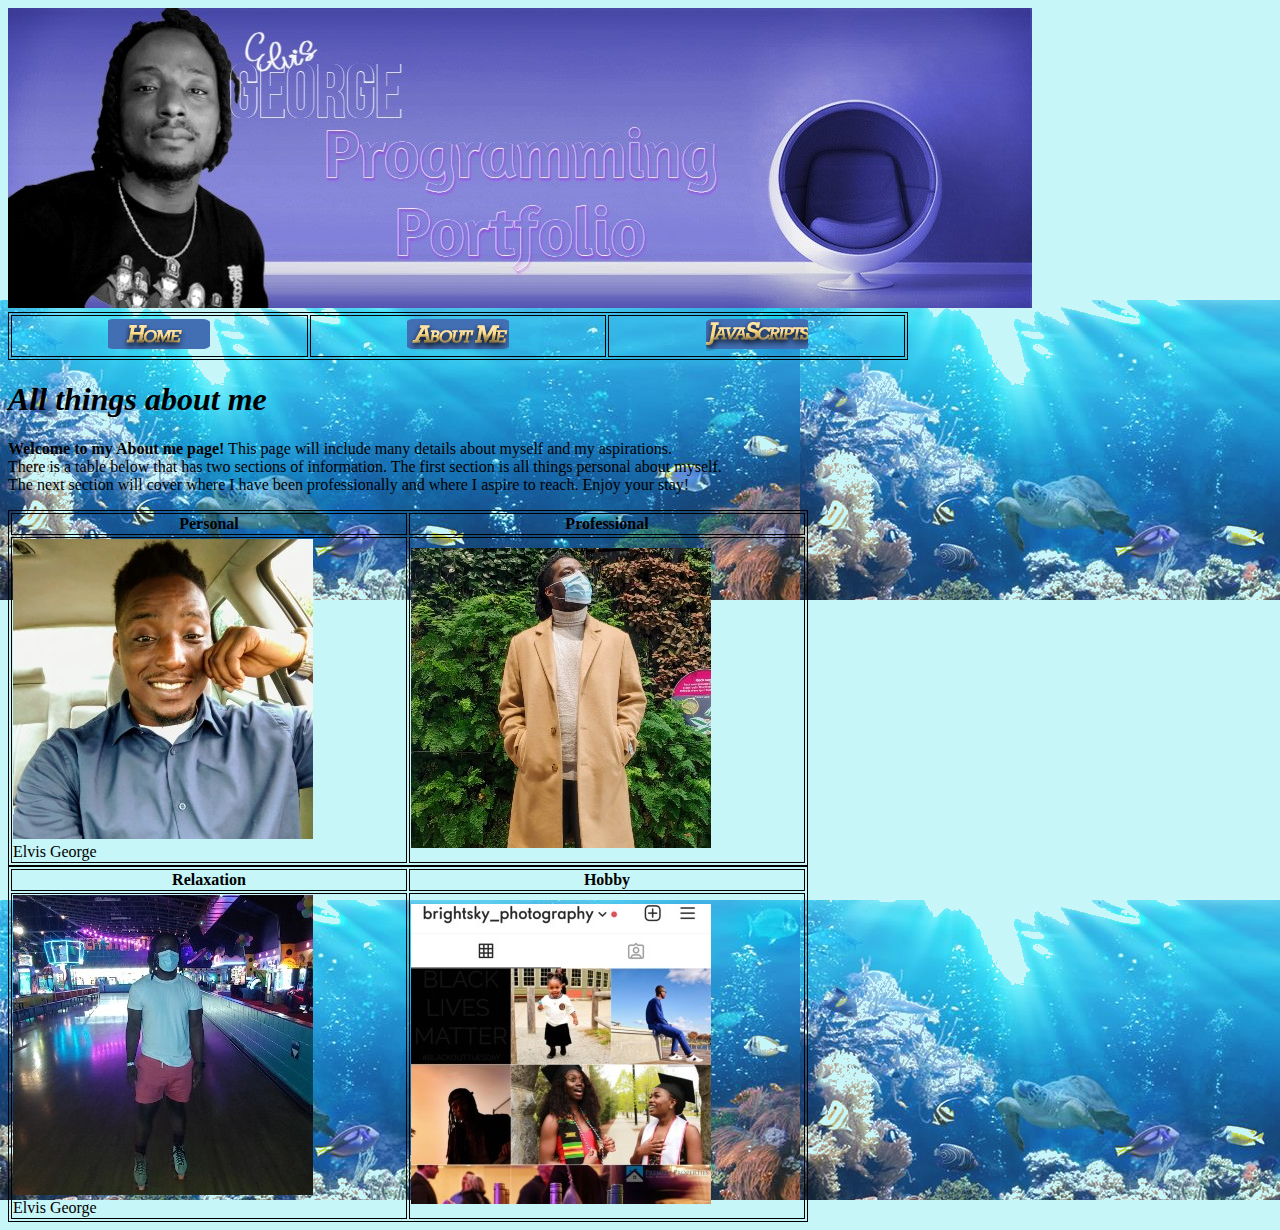
==== about.html @ 283688e3 "Update about.html" ====
<!DOCTYPE html>
<html>
     <head>
          <meta charset="utf-8">
          <title> Elvis's AboutMe Page </title>
          <link rel="stylesheet" type="text/css" href="style.css">
          
          <style>
           
               h1{color:rbg(155,8,8);}
               table, th, td { border: 1px solid black;}   
               
                       
         

        body {
              background-image: url("myBackground.jpg");}   

          
          </style>     
   
     </head>
     <body> 
          <img src="myBanner.jpg" alt="Purple banner with an image of Elvis">
          <table id="nav-table">
                    <tr>
                         <th id="nav-td"><a href="index.html"><img src="home.png" alt="Home button"></a></th>
                         <th id="nav-td"><a href="about.html"><img src="about.png" alt="About me button"></a></th>
                         <th id="nav-td"><a href="javascript.html"><img src="javascripts.png" alt="Javascript button"></a></th>  
                     </tr>
          </table>  
          <strong><em> <h1> All things about me</h1> </strong></em>
          
          
          
          <p> <strong>Welcome to my About me page!</strong> This page will include many details about myself and my aspirations.<br>
              There is a table below that has two sections of information. The first section is all things personal about myself.<br>
              The next section will cover where I have been professionally and where I aspire to reach. Enjoy your stay! 
           </p>
          
          <table id="table" style="width:800px">
                    <tr>
                         <th><strong>  Personal  </strong></th>
                         <th><strong>  Professional  </strong></th>
                    
                    
                    </tr>
               <tr>
                    <td><img src="Elvis.jpg" alt="profile picture of Elvis smiling"> <br> Elvis George</td>
                    <td><img src="George.jpg" alt="Elvis at the Museum of Science in Boston"></td>
                    
               
                    
               </tr>
          
          </table>
          <table style="width:800px">
                    <tr>
                         <th><strong>  Relaxation  </strong></th>
                         <th><strong>  Hobby  </strong></th>
                    
                    
                    </tr>
               <tr>
                    <td><img src="skate.jpg" alt="profile picture of Elvis skating for fun"> <br> Elvis George</td>
                    <td><a href="https://www.instagram.com/brightsky_photography/?hl=en"><img src="instagram.jpg" alt="Elvis"></td>
                    
               
                    
               </tr>
          
          </table>
           
         
     </body>
 </html>
---- style.css ----
body {background-color:rgb(157,207,252);} 
#nav-table {width:900px;}
#nav-td {width:300px; text-align:center;}
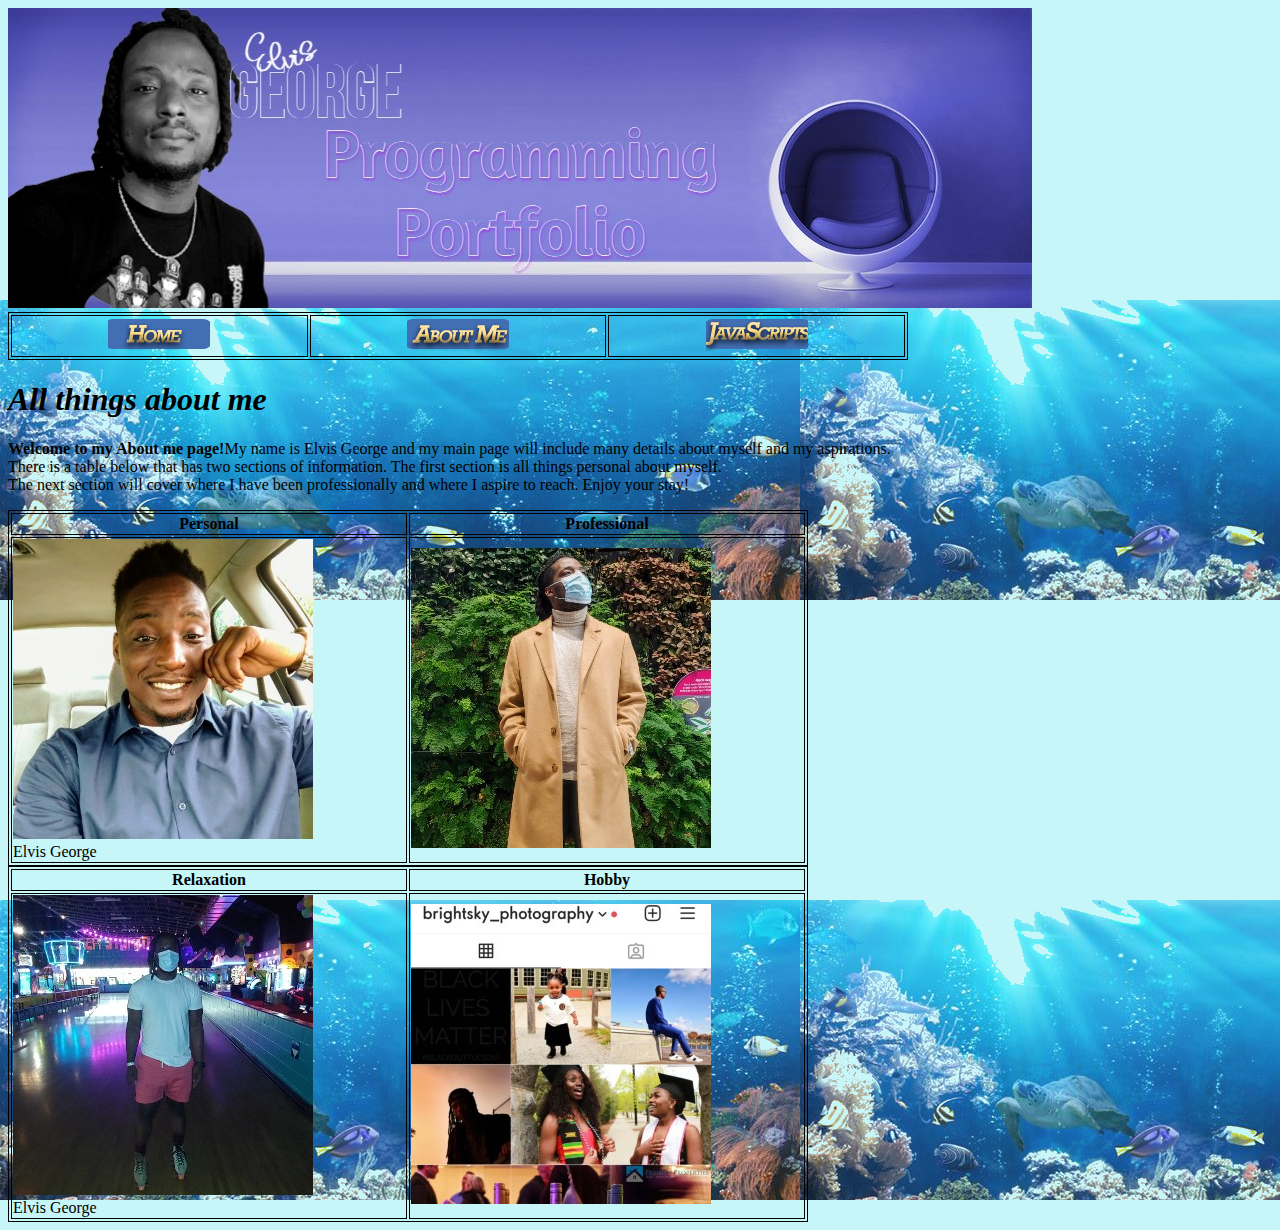
==== commit 7b242527: "Update about.html" ====
--- a/about.html
+++ b/about.html
@@ -33,7 +33,7 @@
           
           
           
-          <p> <strong>Welcome to my About me page!</strong> This page will include many details about myself and my aspirations.<br>
+          <p> <strong>Welcome to my About me page!</strong>My name is Elvis George and my main page will include many details about myself and my aspirations.<br>
               There is a table below that has two sections of information. The first section is all things personal about myself.<br>
               The next section will cover where I have been professionally and where I aspire to reach. Enjoy your stay! 
            </p>
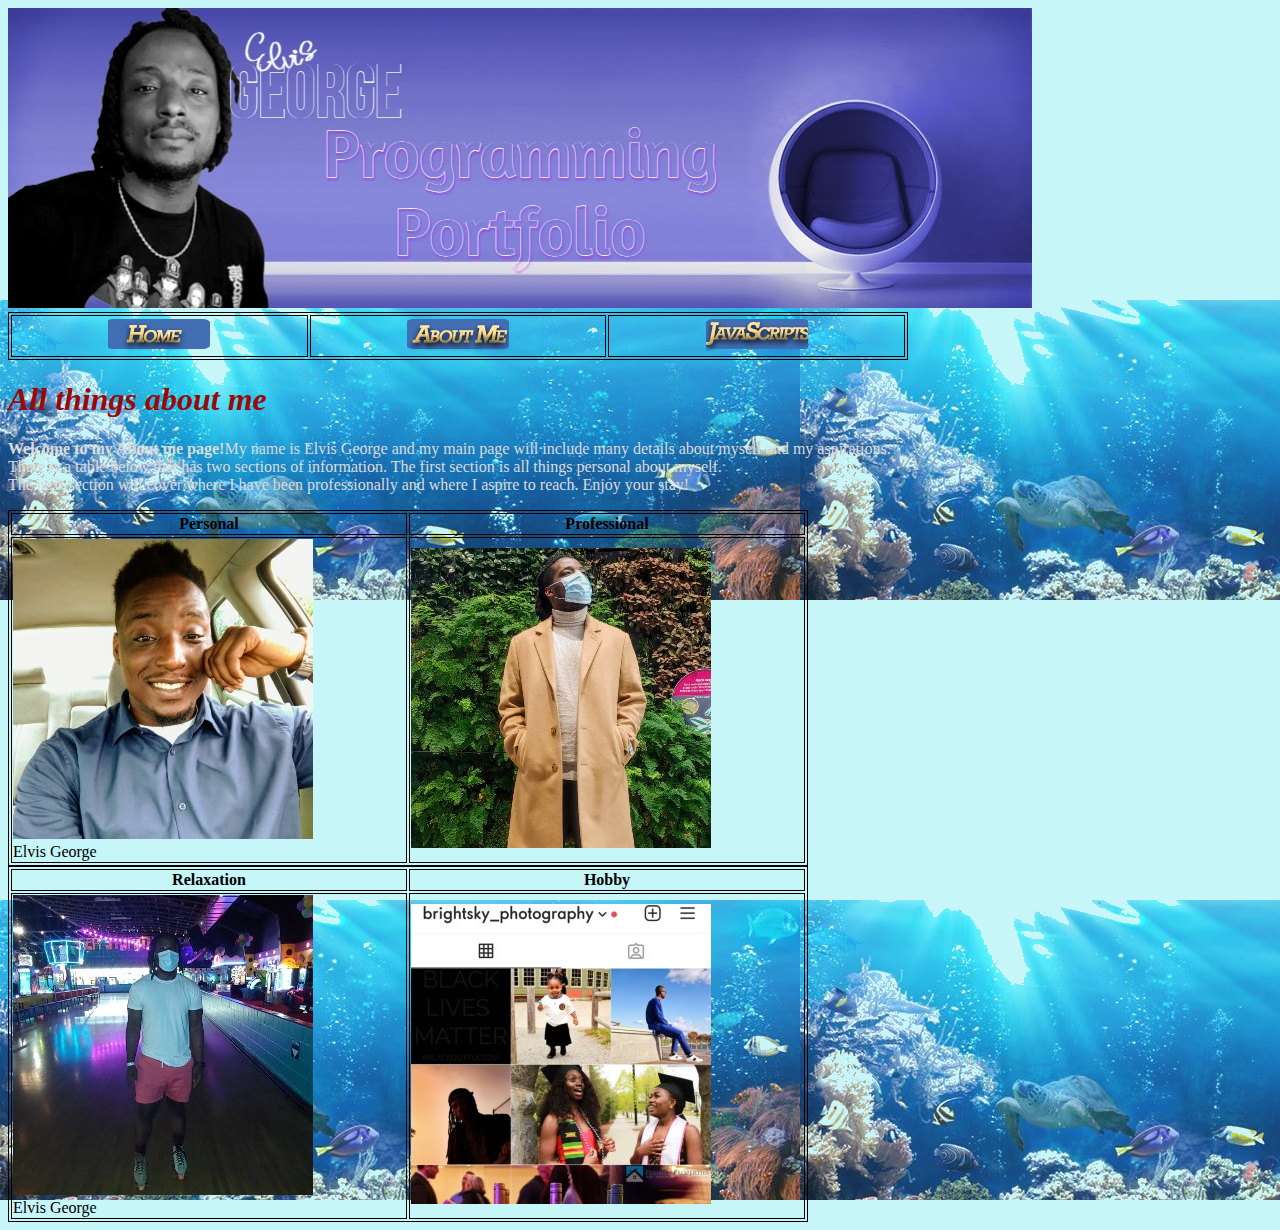
==== commit 623438c9: "Update about.html" ====
--- a/about.html
+++ b/about.html
@@ -7,7 +7,8 @@
           
           <style>
            
-               h1{color:rbg(155,8,8);}
+               p{color:rgb(219,219,219);}
+               
                table, th, td { border: 1px solid black;}   
                
                        
--- a/style.css
+++ b/style.css
@@ -1,5 +1,5 @@
 body {background-color:rgb(157,207,252);} 
 #nav-table {width:900px;}
 #nav-td {width:300px; text-align:center;}
+h1{color:rgb(155,8,8);}
 
-
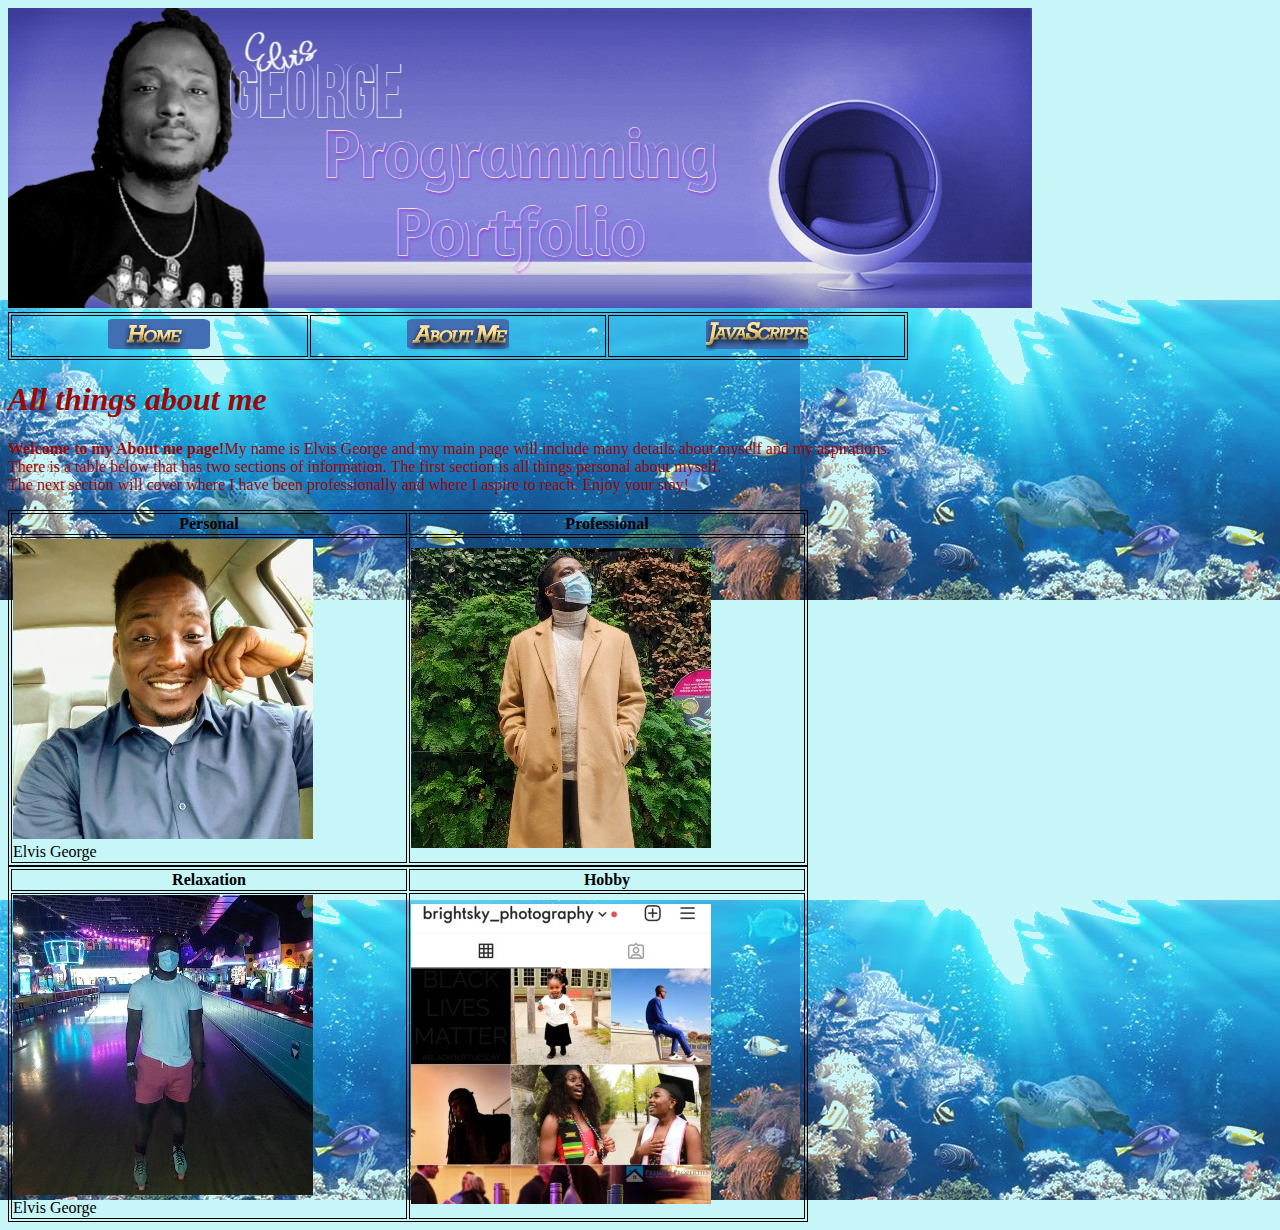
==== commit e0a782d9: "Update about.html" ====
--- a/about.html
+++ b/about.html
@@ -7,7 +7,7 @@
           
           <style>
            
-               p{color:rgb(219,219,219);}
+               p{color:rgb(155,8,8);}
                
                table, th, td { border: 1px solid black;}   
                
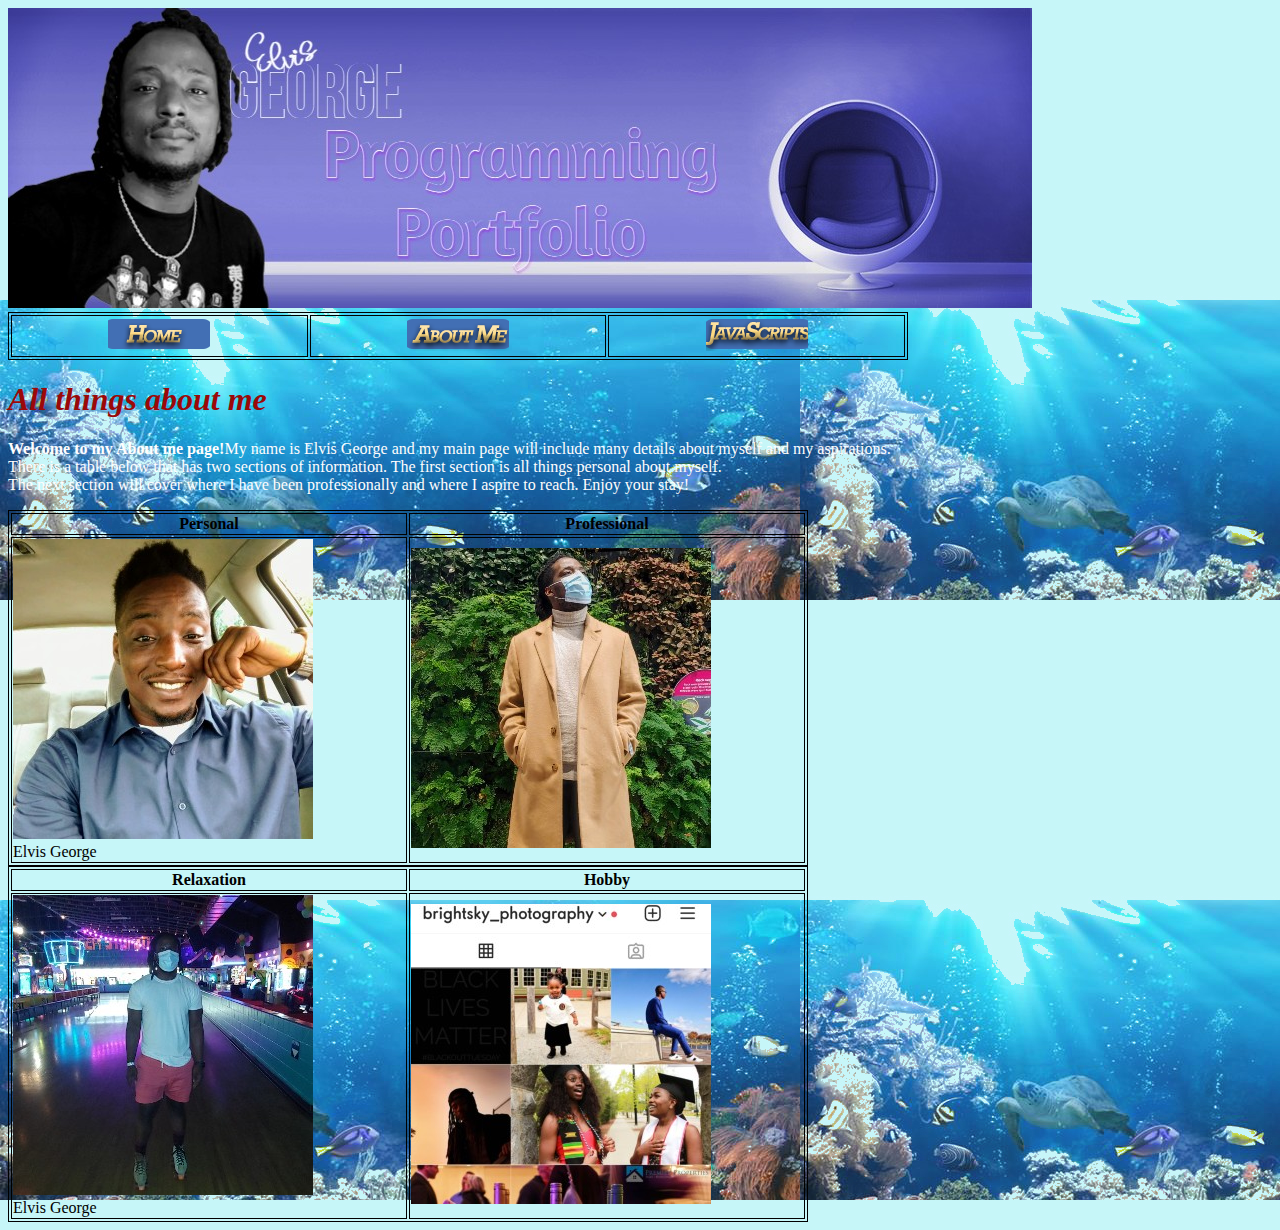
==== commit 3ec4e4d9: "Update about.html" ====
--- a/about.html
+++ b/about.html
@@ -7,7 +7,7 @@
           
           <style>
            
-               p{color:rgb(155,8,8);}
+               p{color:rgb(255,253,253);}
                
                table, th, td { border: 1px solid black;}   
                
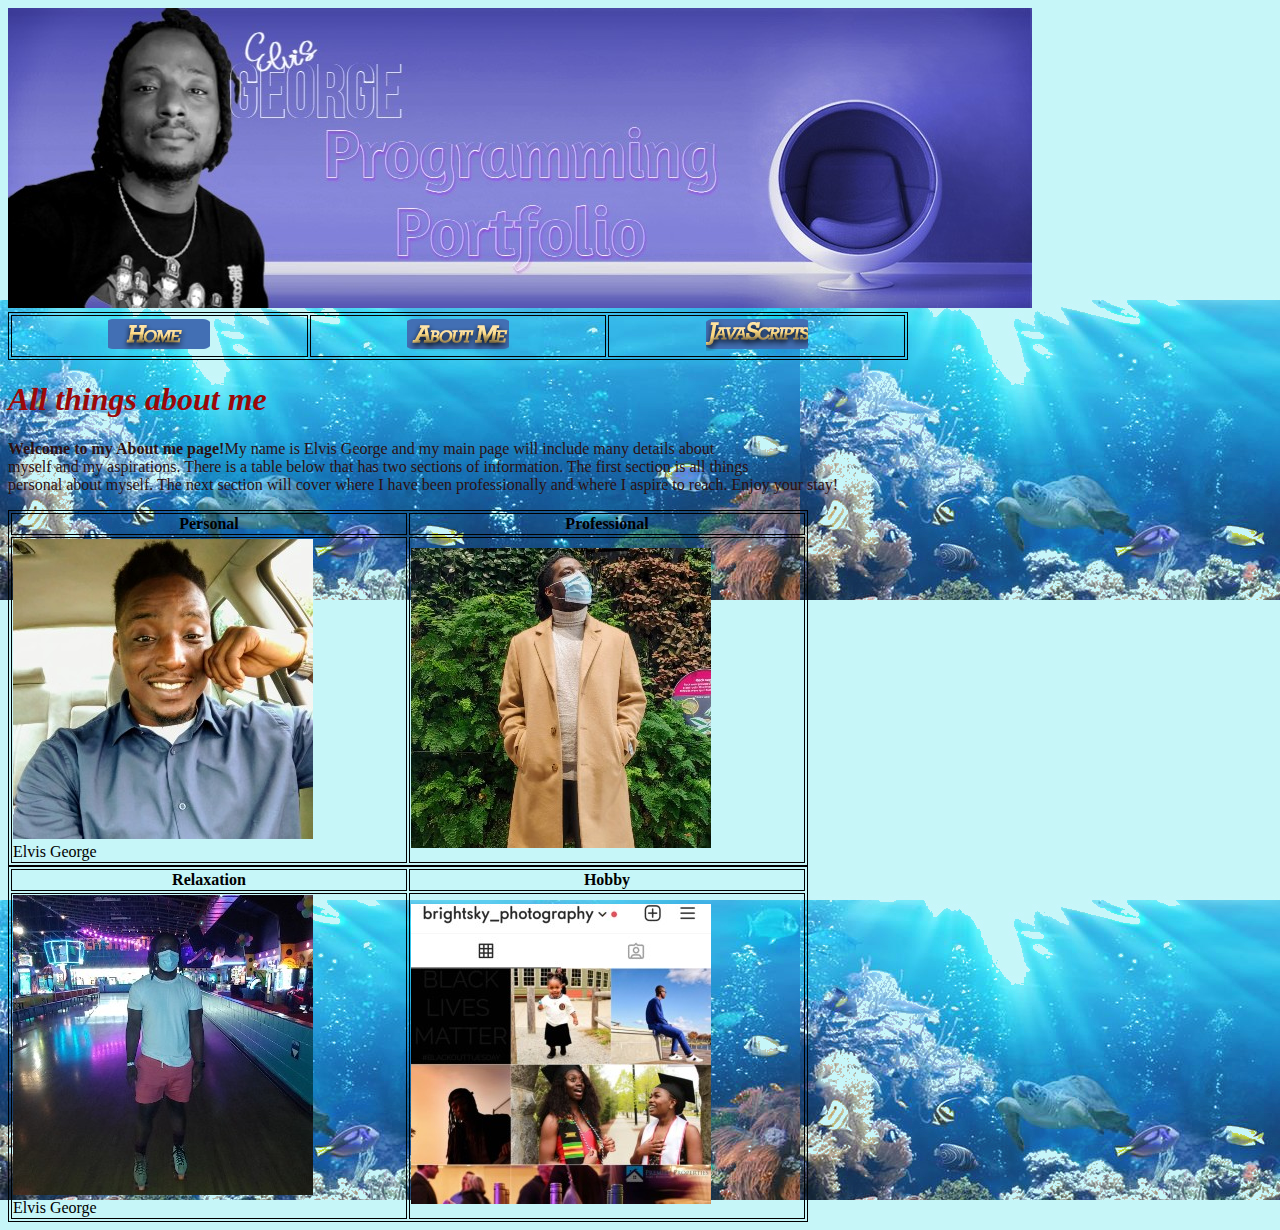
==== commit 03de32c3: "Update about.html" ====
--- a/about.html
+++ b/about.html
@@ -7,7 +7,7 @@
           
           <style>
            
-               p{color:rgb(255,253,253);}
+               p{color:rgb(44,15,15);}
                
                table, th, td { border: 1px solid black;}   
                
@@ -34,9 +34,9 @@
           
           
           
-          <p> <strong>Welcome to my About me page!</strong>My name is Elvis George and my main page will include many details about myself and my aspirations.<br>
-              There is a table below that has two sections of information. The first section is all things personal about myself.<br>
-              The next section will cover where I have been professionally and where I aspire to reach. Enjoy your stay! 
+          <p> <strong>Welcome to my About me page!</strong>My name is Elvis George and my main page will include many details about<br>
+              myself and my aspirations. There is a table below that has two sections of information. The first section is all things <br> 
+              personal about myself. The next section will cover where I have been professionally and where I aspire to reach. Enjoy your stay! 
            </p>
           
           <table id="table" style="width:800px">
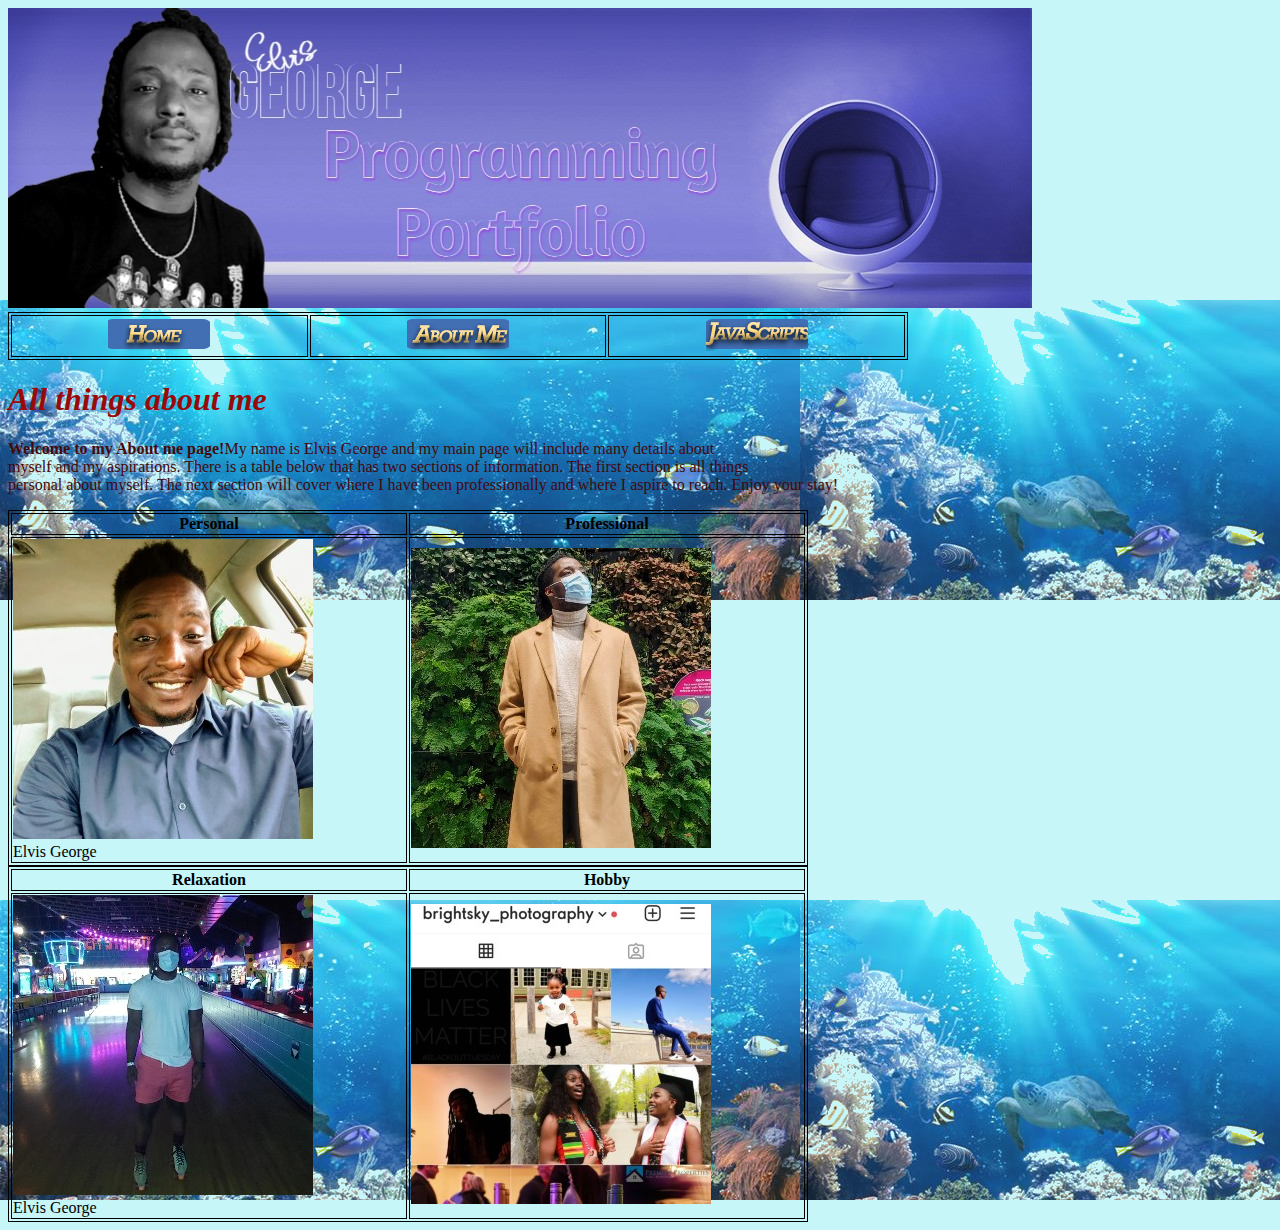
==== commit d691bac5: "Update about.html" ====
--- a/about.html
+++ b/about.html
@@ -7,7 +7,7 @@
           
           <style>
            
-               p{color:rgb(44,15,15);}
+               p{color:rgb(67,9,9);}
                
                table, th, td { border: 1px solid black;}   
                
